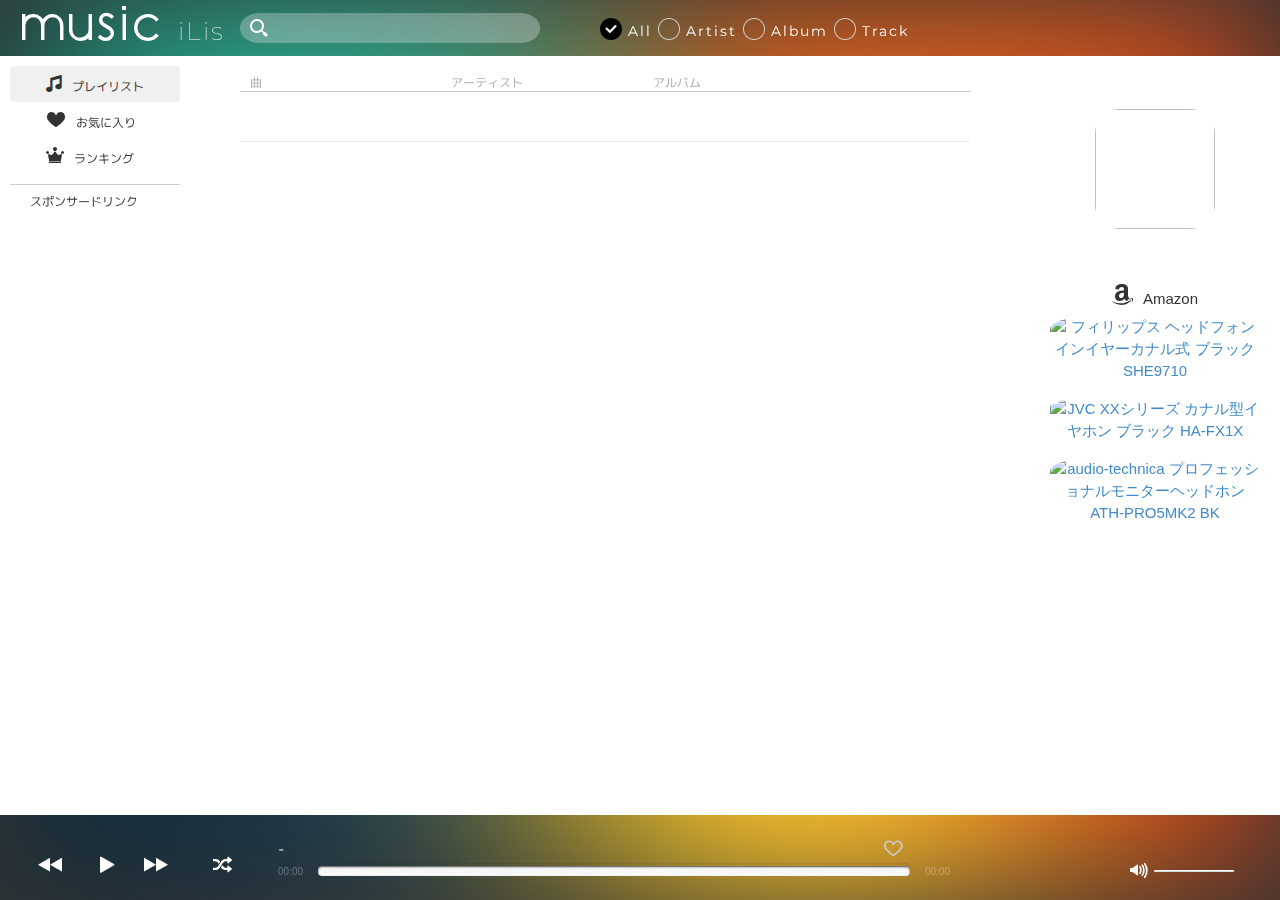
==== iLis.html @ 74b8f122 "first commit" ====
<!DOCTYPE html>
<html>
<head>
	<meta charset="utf-8">
	<meta http-equiv="X-UA-Compatible" content="IE=edge">
	<meta name="viewport" content="width=device-width, initial-scale=1.0">
	<meta name="description" content="iLisはiTunesの音楽を手軽に視聴できるサイトです!!">
	<meta name="keywords" content="iTunes,音楽,視聴,無料,サンプル">
	<link rel="shortcut icon" href="/iLis.ico">

	<title>iLis</title>

	<!-- Bootstrap core CSS -->
	<link href="css/bootstrap.css" rel="stylesheet">

	<!-- Custom styles -->
	<link href="css/iLis.css" rel="stylesheet" />
	<link href="css/bootstrap-slider.css" rel="stylesheet" />
	<link href="css/skins/square/square.css" rel="stylesheet" />

	<!-- scripts -->
	<script src="http://ajax.googleapis.com/ajax/libs/jquery/2.0.3/jquery.min.js"></script>
	<script>
	(function(i,s,o,g,r,a,m){i['GoogleAnalyticsObject']=r;i[r]=i[r]||function(){
		(i[r].q=i[r].q||[]).push(arguments)},i[r].l=1*new Date();a=s.createElement(o),
		m=s.getElementsByTagName(o)[0];a.async=1;a.src=g;m.parentNode.insertBefore(a,m)
	})(window,document,'script','//www.google-analytics.com/analytics.js','ga');

	ga('create', 'UA-37900621-3', 'auto');
	ga('send', 'pageview');
	</script>
</head>

<body>
	<!-- BlurBackground -->
	<div id="blurBackground"></div>
	<!-- /BlurBackground -->

	<div id="player-main">
		<!-- Top -->
		<div id="top">
			<div class="navbar-header">
				<div class="logo">
					<h1 class="Montserrat">
						<a class="navbar-brand lsf-icon logo" title="music" href="http://re-fort.net/iLis.html">iLis</a>
					</h1>
				</div>
				<div class="search-wrap">
					<div class="search-content">
						<form action="" method="post" onSubmit="return false;">
							<input id="J_searchStatus" type="submit">
							<div class="search-input">
								<input id="J_searchInput" autocomplete="off" type="text" name="search" onkeydown="if(event.keyCode == 13){getInfo(this.value);}">
							</div>
						</form>
					</div>
				</div>
				<div class="search-attribute Montserrat">
						<input type="radio" value="0" name="attribute" checked>
							<label for="all">All</label>
						<input type="radio" class="iradio_flat" value="1" name="attribute">
							<label for="artist">Artist</label>
						<input type="radio" value="2" name="attribute">
							<label for="album">Album</label>
						<input type="radio" value="3" name="attribute">
							<label for="track">Track</label>
				</div>
			</div>
			<div class="navbar-header navbar-right">
				<div class="logo">
					<h1 class="Montserrat">
						<a class="navbar-brand navbar-brand2 lsf" href="http://b.hatena.ne.jp/add?mode=confirm&amp;url=http://re-fort.net/iLis.html&amp;title=iLis" target="_blank">hatenabookmark</a>
						<a class="navbar-brand navbar-brand2 lsf" href="https://twitter.com/share?text=iLis -" target="_blank">twitter</a>
						<a class="navbar-brand navbar-brand2 lsf" href="http://www.facebook.com/sharer.php?u=http://re-fort.net/iLis.html&amp;t=iLis" target="_blank">facebook</a>
						<a class="navbar-brand lsf-icon" title="reply" href="http://re-fort.net">Merkmal</a>
					</h1>
				</div>
			</div>
		</div>
		<!-- /Top -->

		<!-- Middle -->
		<div id="middle" class="playing">
			<div id="J_mainWrap" class=" main-wrap">
				<!-- Main-sidebar -->
				<div class="main-sidebar">
					<div class="menu-outer">
						<ul id="J_sidebarMenu">
							<li id="J_menuPlaying" class="current">
								<a>
									<span class="lsf-icon" title="music"></span>
									プレイリスト
								</a>
							</li>
							<li id="J_menuMyfav">
								<a>
									<span class="lsf-icon" title="heart"></span>
									お気に入り
								</a>
							</li>
							<li id="J_menuRanking">
								<a>
									<span class="lsf-icon" title="crown"></span>
									ランキング
								</a>
							</li>

						</ul>
					</div>
					<div class="adsense">
						<span style="padding-top:10px;">スポンサードリンク</span>
						<script async src="//pagead2.googlesyndication.com/pagead/js/adsbygoogle.js"></script>
						<!-- iLis --> <ins class="adsbygoogle"
     style="display:inline-block;width:120px;height:230px"
     data-ad-client="ca-pub-6267609390272538"
     data-ad-slot="7675119903"></ins>
						<script>(adsbygoogle = window.adsbygoogle || []).push({});</script>
						<script async src="//pagead2.googlesyndication.com/pagead/js/adsbygoogle.js"></script>
						<!-- iLis+ --> <ins class="adsbygoogle"
     style="display:inline-block;width:120px;height:230px"
     data-ad-client="ca-pub-6267609390272538"
     data-ad-slot="1628586300"></ins>
						<script>(adsbygoogle = window.adsbygoogle || []).push({});</script>
					</div>
				</div>
				<!-- /Main-sidebar -->
				<div id="J_tab" class="main-body">

					<!-- Main-page -->
					<div id="J_pagePlayList" class="main-page" style="display:block">
						<div class="ui-playlist-header ui-row-item">
							<div class="ui-row-item-body">
								<div class="ui-row-item-column c1">
									曲
									<span id="J_trackCount"></span>
								</div>
								<div class="ui-row-item-column c2">アーティスト</div>
								<div class="ui-row-item-column c3">アルバム</div>
							</div>
						</div>
						<!-- Ui-playlist-body -->

						<div class="ui-playlist-body">
							<div id="J_tracksScrollView" class="ks-scroll-view">
								<div class="ks-scroll-view-content">
									<!-- Ui-tracks-wrap-->
									<div class="ui-tracks-wrap" id="J_playTracksList">
										<div class="ui-row-item">
											<div class="ui-track-main">
												<div class="ui-row-item-body">
													<div class="ui-row-item-column c1"></div>
													<div class="ui-row-item-column c2"></div>
													<div class="ui-row-item-column c3"></div>
												</div>
											</div>
										</div>
									</div>
								</div>
								<!-- /Ui-tracks-wrap-->
							</div>
						</div>
					</div>
					<!-- Ui-playlist-body -->
				</div>
				<!-- /Main-page -->
			</div>
			<div id="J_lrcWrap" class="main-outher">
				<div class="ui-album-cover">
					<div id="J_playerCover" class="ui-album-img">
						<a href="" target="_blank">
							<img href="" class="img-circle img-120" />
						</a>
					</div>
				</div>
				<div class="ui-player-lrc" id="J_lyricScrollWrap">
					<div class="ui-player-lrc-wrap" id="J_playerLrc">
						<ul>
							<li class="ui-lrc-line lsf-icon" title="amazon">Amazon</li>
							<li class="ui-lrc-line">
								<a href="http://www.amazon.co.jp/exec/obidos/ASIN/B00EVINCIE/rinomikuron-22/ref=nosim/" name="amazletlink" target="_blank">
									<img src="http://ecx.images-amazon.com/images/I/417mc3BvKXL._SL160_.jpg" class="img-circle img-100" alt="フィリップス ヘッドフォン インイヤーカナル式 ブラック SHE9710" style="border: none;" />
								</a>
							</li>
							<li class="ui-lrc-line">
								<a href="http://www.amazon.co.jp/exec/obidos/ASIN/B004S7Q8CA/rinomikuron-22/ref=nosim/" name="amazletlink" target="_blank">
									<img src="http://ecx.images-amazon.com/images/I/31Qgav5LcFL._SL160_.jpg" class="img-circle img-100" alt="JVC XXシリーズ カナル型イヤホン ブラック HA-FX1X" style="border: none;" />
								</a>
							</li>
							<li class="ui-lrc-line">
								<a href="http://www.amazon.co.jp/exec/obidos/ASIN/B0046JS1HK/rinomikuron-22/ref=nosim/" name="amazletlink" target="_blank">
									<img src="http://ecx.images-amazon.com/images/I/41uTWZNEydL._SL160_.jpg" class="img-circle img-100" alt="audio-technica プロフェッショナルモニターヘッドホン ATH-PRO5MK2 BK" style="border: none;" />
								</a>
							</li>
						</ul>
					</div>
				</div>
			</div>
		</div>
	</div>
	<!-- /Middle -->

	<!-- Bottom -->
	<div id="bottom">
		<div id="J_playerWrap">
			<div class="player-info">
				<div class="track-info">
					<div id="J_trackInfo" class="player-track-info">
						<a id="J_trackName" href="#" target="_blank"></a>
						-
						<a id="J_artistName" href="#" target="_blank"></a>
					</div>
					<div class="track-controls">
						<span id="J_trackFav" class="notfav lsf" onClick="favSong(curNo, false)">heartempty</span>
					</div>
				</div>
				<div class="player-length">
					<div class="player-position" id="J_positionTime">00:00</div>
					<div class="player-progress">
						<div class="progress" id="J_playerProgress">
							<input id="progressSlider" type="text" data-slider-min="0" data-slider-max="30" data-slider-step="1" data-slider-value="0" data-slider-tooltip="hide" />
						</div>
					</div>
					<div class="player-duration" id="J_durationTime">00:00</div>
				</div>
			</div>
			<div class="player-controls">
				<span id="J_prevBtn" class="prev-btn lsf" onClick="prevSong();">backback</span>
				<span id="J_playBtn" class="play-btn lsf">play</span>
				<span id="J_nextBtn" class="next-btn lsf" onClick="nextSong();">nextnext</span>
				<div class="player-mode">
					<span id="J_playerMode" class="mode-order lsf">shuffle</span>
				</div>
			</div>
			<div class="player-volume">
				<div id="volume">
					<div id="J_volumeSpeaker" class="volume-on lsf">volumeup</div>
					<div class="volume-wrap">
						<input id="volumeSlider" type="text" data-slider-min="0" data-slider-max="100" data-slider-step="1" data-slider-value="100" data-slider-tooltip="hide" />
					</div>
				</div>
			</div>
		</div>
	</div>
	<!-- /Bottom -->

	<!-- Bootstrap core JavaScript
    ================================================== -->
	<!-- Placed at the end of the document so the pages load faster -->
	<script src="js/vague.js"></script>
	<script src="js/icheck.js"></script>
	<script src="js/bootstrap-slider.js"></script>
	<script src="js/iLis.js"></script>
	<script src="js/iTunes.js"></script>
</body>
</html>
---- css/iLis.css ----
/* Font */
@import url(http://fonts.googleapis.com/css?family=Montserrat:400,700);
@font-face {
    font-family: 'LigatureSymbols';
    src: url('/fonts/LigatureSymbols-2.11.eot');
    src: url('/fonts/LigatureSymbols-2.11.eot?#iefix') format('embedded-opentype'),
         url('/fonts/LigatureSymbols-2.11.woff') format('woff'),
         url('/fonts/LigatureSymbols-2.11.ttf') format('truetype'),
         url('/fonts/LigatureSymbols-2.11.svg#LigatureSymbols') format('svg');
    src: url('/fonts/LigatureSymbols-2.11.ttf') format('truetype');
    font-weight: normal;
    font-style: normal;
}
@font-face {  
    font-family: 'Mplus';  
    src: url('/fonts/mplus-1p-regular.eot');
    src: url('/fonts/mplus-1p-regular.eot?#iefix') format('embedded-opentype'),
         url('/fonts/mplus-1p-regular.woff') format('woff'),
         url('/fonts/mplus-1p-regular.ttf') format('truetype');
    src: url('/fonts/mplus-1p-regular.ttf') format('truetype');
    font-weight: normal;
    font-style: normal; 
} 
.Montserrat {
    font-family: 'Montserrat', sans-serif;
}
.lsf, .lsf-icon:before, .lsf-icona:after {
  font-family: 'LigatureSymbols';
  font-size: 25px;
  -webkit-text-rendering: optimizeLegibility;
  -moz-text-rendering: optimizeLegibility;
  -ms-text-rendering: optimizeLegibility;
  -o-text-rendering: optimizeLegibility;
  text-rendering: optimizeLegibility;
  -webkit-font-smoothing: antialiased;
  -moz-font-smoothing: antialiased;
  -ms-font-smoothing: antialiased;
  -o-font-smoothing: antialiased;
  font-smoothing: antialiased;
}
.lsf-icon:before, .lsf-icona:after {
  content:attr(title);
  margin-right:0.3em;
  font-size:200%;
}
h1 {
  font-family: 'Montserrat', sans-serif;
	font-size: 40px;
}

/* Nav */
.navbar {
  margin-bottom: 0px;
}
.navbar-inverse {
  padding-bottom: 30px;
  padding-top: 30px;
}
.navbar-inverse {
  background-color: #83AF9B;
  border-color: #C8C8A9;
  border-bottom-width: 10px;
}
.navbar-inverse .navbar-nav > li > a {
  color: white;
}
.navbar-inverse .navbar-nav > li > a:hover {
  color: #555;
}
.navbar-brand {
  font-weight: 100;
  font-size: 25px;
  letter-spacing: 2px;
  padding-left: 20px;
  color: white;
}
.navbar-brand:hover {
  color: white;
}
.navbar-brand2:hover {
  color: #555;
}
.navbar-inverse .navbar-brand {
  color: white;
}
.navbar-inverse .navbar-toggle {
  border-color: transparent;
}
#header {
	height: 100%;
	width: 100%;
	position: relative;
}
#blurBackground {
  background-image: url('/img/iLis/bg.jpg');
	-moz-background-size:100% 100%;
	background-size:100% 100%;
}
.img-circle {
  -webkit-border-radius: 20%;
  -moz-border-radius: 20%;
  border-radius: 20%;
  border :none;
}
.img-100 {
  width: 100px;
  height: 100px;
  margin-bottom: 10px;
}
.img-120 {
  width: 120px;
  height: 120px;
}
.adsense {
  padding: 10px 20px 0px 20px;
  overflow: hidden;
}
.adsense ins {
  padding-top: 5px;
}
.playmedia:hover {
  color: #555;
}
.song:hover {
  text-decoration: underline;
}
.nowplaying {
  height: 24px;
  width: 24px;
  font-size: 0;
  background-image: url('/img/iLis/nowplaying.gif');
  display: inline-block;
  cursor:pointer;
}
.notplaying {
  color: #CCC;
  margin-right: 6.5px;
  cursor:pointer;
  vertical-align: top;
}
.notfav {
  color: #CCC;
  margin-right: 7px;
}
.fav {
  color: #FE7E95;
  margin-right: 7px;
}
.notfav:hover {
  color: #FE7E95;
  cursor:pointer;
}
html,body,div,span,object,iframe,h1,h2,h3,h4,h5,h6,p,blockquote,pre,abbr,address,cite,code,del,dfn,em,img,ins,kbd,q,samp,small,strong,sub,sup,var,b,i,dl,dt,dd,ol,ul,li,fieldset,form,label,legend,table,caption,tbody,tfoot,thead,tr,th,td,article,aside,canvas,details,figcaption,figure,footer,header,hgroup,menu,nav,section,summary,time,mark,audio,video
{
  margin:0;
  padding:0;
  border:0;
  outline:0;
  background:transparent;
}
article,aside,details,figcaption,figure,footer,header,hgroup,menu,nav,section
{
  display:block;
}
nav ul
{
  list-style:none;
}
blockquote,q
{
  quotes:none;
}
blockquote:before,blockquote:after,q:before,q:after
{
  content:'';content:none;
}
a
{
  margin:0;
  padding:0;
  font-size:100%;
  vertical-align:baseline;
  background:transparent;
}
ins
{
  color:#000;
  text-decoration:none;
}
mark
{
  background-color:#FF9;
  color:#000;
  font-style:italic;
  font-weight:700;
}
del
{
  text-decoration:line-through;
}
abbr[title],dfn[title]
{
  border-bottom:1px dotted;
  cursor:help;
}
table
{
  border-collapse:collapse;
  border-spacing:0;
}
hr
{
  display:block;
  height:1px;
  border:0;border-top:1px solid #ccc;
  margin:1em 0;
  padding:0;
}
input,select
{
  vertical-align:middle;
}
li
{
  list-style:none;
}
html
{
  height:100%;
  width:100%;
}
body
{
  height:100%;
  width:100%;
  font-family:"Helvetica Neue","Hiragino Sans GB","Microsoft Yahei",Helvetica,Arial,sans-serif;
  font-size:12px;
  line-height:1.2;
  background-color:#363636;
  font-smoothing:antialiased;
  -webkit-font-smoothing:antialiased;
  -moz-font-smoothing:antialiased;
  -ms-font-smoothing:antialiased;
  -webkit-text-size-adjust:none;
  -ms-text-size-adjust:none;
  text-size-adjust:none;
  -webkit-backface-visibility:hidden;
}
#player-main
{
  height:100%;
  width:100%;
  min-width:930px;
  min-height:500px;
  position:relative;
  -webkit-transition-property:all;
  -moz-transition-property:all;
  -o-transition-property:all;
  -ms-transition-property:all;
  transition-property:all;
  -webkit-transition-duration:.2s;
  -moz-transition-duration:.2s;
  -o-transition-duration:.2s;
  -ms-transition-duration:.2s;
  transition-duration:.2s;
}
#top
{
  height:56px;
  width:100%;
  position:absolute;
  top:0;
  background-color: rgba(0,0,0,0.1);
}
#bottom
{
  height:80px;
  width:100%;
  position:fixed;
  bottom:0;
}
#middle
{
  width:100%;
  position:absolute;
  top:56px;
  bottom:85px;
  background-color:#FFF;
}
#blurBackground
{
  width:100%;
  height:100%;
  position:fixed;
  overflow:hidden;
  top:0;
  bottom:0;
  left:0;
  right:0;
  z-index:0;
}
#blurBackground .ui-canvas
{
  position:absolute;
  z-index:0;
}
#blurBackground .ui-canvas img
{
  display:block;
  position:absolute;
  margin-top:-120px;
  margin-left:-120px;
  filter:progid:DXImageTransform.Microsoft.Blur(PixelRadius=70, MakeShadow=false);
}
#blurBackground .ui-canvas-current
{
  z-index:1;
  opacity:0;
  -webkit-animation:fadeIn 1s .2s ease both;
  -moz-animation:fadeIn 1s .2s ease both;
  -ms-animation:fadeIn 1s .2s ease both;
  -o-animation:fadeIn 1s .2s ease both;
  animation:fadeIn 1s .2s ease both;
}
#blurBackground .ui-blurdiv-current{
  z-index:1;
  opacity:1;
}
@-webkit-keyframes fadeIn
{
  0%
  {
    opacity:0;
  }
  100%
  {
    opacity:1;
  }
}
@-moz-keyframes fadeIn
{
  0%
  {
    opacity:0;
  }
  100%
  {
    opacity:1;
  }
}
.ks-scroll-view
{
  overflow:auto;
  position:relative;
  cursor:default;
  outline:0;
  -webkit-tap-highlight-color:rgba(0,0,0,0);
  -webkit-user-drag:none;
  -ms-touch-action:none;
  -ms-user-select:none;
}
#J_playerWrap
{
  height:100%;
  position:relative;
  padding-left:278px;
  padding-right:330px;
}
.player-controls
{
  color:white;
  width:278px;
  height:100%;
  position:absolute;
  top:0;
  left:0;
}
.player-controls .prev-btn,.player-controls .play-btn,.player-controls .pause-btn,.player-controls .next-btn
{
  display:block;
  width:30px;
  height:30px;
  position:absolute;
  cursor:pointer;
}
.player-controls .prev-btn
{
  top:30px;
  left:38px;
}
.player-controls .pause-btn,.player-controls .play-btn
{
  top:30px;
  left:100px;
}
.player-controls .next-btn
{
  top:30px;
  left:144px;
}
.player-controls .player-mode
{
  position:absolute;
  top:30px;
  left:202px;
  width:30px;
  text-align:right;
  cursor:pointer;
}
.player-volume
{
  color: white;
  width:270px;
  height:100%;
  position:absolute;
  right:0;
  top:10px;
}
.player-volume #volume
{
  position:absolute;
  top:31px;
  right:40px;
  width:110px;
  height:18px;
}
.player-volume #J_volumeSpeaker
{
  position:absolute;
  cursor:pointer;
  left:0;
  top: -5px;
}
.player-volume .volume-wrap
{
  position:absolute;
  left:24px;
  width:80px;
  height:18px;
}
.player-volume .volume-wrap .volume-control
{
  width:100%;
  height:100%;
  position:absolute;
  left:0;
  top:0;
  cursor:pointer;
}
.player-info
{
  height:100%;
  position:relative;
  user-select:text;
  -moz-user-select:text;
  -webkit-user-select:text;
  -ms-user-select:text;
}
.player-info .track-info
{
  font-family: 'Mplus';
  position:absolute;
  top:20px;
  height:18px;
  line-height:18px;
  width:100%;
  color:#fff;
}
.player-info .track-info .player-track-info
{
  text-overflow:ellipsis;
  white-space:nowrap;
  overflow:hidden;
  padding-right:100px;
  font-size:14px;
}
.player-info .track-info .player-track-info a:link,.player-info .track-info .player-track-info a:visited
{
  color:#fff;
  text-decoration:none;
}
.player-info .track-info .player-track-info a:hover,.player-info .track-info .player-track-info a:active
{
  text-decoration:underline;
}
.player-info .track-info .track-controls
{
  position:absolute;
  top:0;
  right:0;
  width:100px;
  height:18px;
}
.player-info .track-info .track-controls #J_trackFav
{
  position:absolute;
  right:40px;
  top:0;
  cursor:pointer;
}
.player-info .player-length
{
  position:absolute;
  top:43px;
  font-size:10px;
  width:100%;
  height:20px;
}
.player-info .player-length .player-position
{
  position:absolute;
  line-height:18px;
  left:0;
  color:#fff;
  width:40px;
  filter:alpha(opacity=30);
  opacity:.3;
}
.player-info .player-length .player-duration
{
  position:absolute;
  line-height:18px;
  right:0;
  color:#fff;
  width:40px;
  text-align:right;
  filter:alpha(opacity=30);
  opacity:.3;
}
.player-info .player-progress
{
  position:absolute;
  height:18px;
  left:40px;
  right:40px;
}
.player-info .player-progress .progress
{
  position:absolute;
  top:0;
  width:100%;
  height:100%;
  background:transparent;
}
.player-info .player-progress .loading
{
  position:absolute;top:0;
  left:0;
  height:100%;
}
.player-info .player-progress .playing
{
  position:absolute;
  top:0;
  left:0;
  height:100%;
}
.player-info .player-progress .panel
{
  position:absolute;
  top:0;
  left:0;width:100%;
  height:100%;
  cursor:pointer;
}
.player-info .player-progress .player-dot
{
  position:absolute;
  top:0;
  cursor:pointer;
  margin-left:-4px;
}
.prev-btn, .play-btn, .pause-btn, .next-btn, .mode-order, .mode-random
{
  font-size: 25px;
}
.prev-btn:hover, .play-btn:hover, .pause-btn:hover, .next-btn:hover, .mode-order:hover, .mode-random:hover
{
  color: #555;
}
.player-dot
{
  background-position:-32px -338px;
  width:18px;
  height:18px;
}
.ui-album-cover
{height:185px;width:250px;padding-top:20px;
}
.ui-album-img
{width:250px;height:185px;display:table-cell;vertical-align:middle;text-align:center;
}
.ui-player-lrc
{
  position: absolute;
  top: 225px;
  bottom: 0;
  width: 250px;
  overflow: hidden;
}
.ui-player-lrc ul
{
  padding:0 10px;
}
.ui-player-lrc ul li
{
  font-size: 15px;
  color:#333;
  line-height:22px;
  text-align:center;
  padding:3px 10px;
}
.ui-player-lrc ul .ui-lrc-current
{
  color:#f60;
  -webkit-transition-property:color;
  -moz-transition-property:color;
  -o-transition-property:color;
  -ms-transition-property:color;
  transition-property:color;
  -webkit-transition-duration:.1s;
  -moz-transition-duration:.1s;
  -o-transition-duration:.1s;
  -ms-transition-duration:.1s;
  transition-duration:.1s;
  -webkit-transition-timing-function:ease-in;
  -moz-transition-timing-function:ease-in;
  -o-transition-timing-function:ease-in;
  -ms-transition-timing-function:ease-in;
  transition-timing-function:ease-in;
}
.search-wrap
{
  position:absolute;
  left:240px;
  width:300px;
  height:30px;
  top:13px;
  background:url("[data-uri]") no-repeat 0 0; background-size: 300px 30px;
}
.search-wrap .search-content
{
  padding-left:30px;
  position:relative;
}
.search-wrap .search-content #J_searchStatus
{
  border:0 none;
  cursor: default;
  background-color:red;
  width:30px;
  height:30px;
  display:block;
  overflow:hidden;
  position:absolute;
  font-size:0;
  left:0;
  top:0;
  text-indent:150%;
  outline:0;
  background:url("[data-uri]") no-repeat 10px 50%;
}
.search-attribute
{
  position:absolute;
  left:600px;
  top:18px;
  color:white;
  font-size:14px;
  letter-spacing:2px;
}
.search-wrap .search-input
{
  top:100px;
}
.search-wrap .search-input input
{
  border:0 none;
  background-color:transparent;
  height:28px;
  width:255px;
  padding:3px;
  outline:0 none;
  color:#fff;
  font-family:"Hiragino Sans GB","Microsoft Yahei",SimHei,SimSun;
}
.main-wrap
{
  font-family: 'Mplus';
  height: 100%;
  padding-left: 240px;
  padding-right: 310px;
  position: relative;
}
.main-sidebar
{
  width: 190px;
  padding: 0 10px;
  height: 100%;
  position: absolute;
  top: 0;
  left: 0;
  overflow: hidden;
}
.main-outher
{
  width:250px;
  padding-right:20px;
  height:100%;
  position:absolute;
  right:0;
  top:0;
  user-select:text;
  -moz-user-select:text;
  -webkit-user-select:text;
  -ms-user-select:text;
}
.main-body
{
  height:100%;
}
.main-page
{
  height:100%;
  position:relative;
}
.menu-outer
{
  padding-top:10px;
  padding-bottom:10px;
  border-bottom:1px solid #ccc;
}
.menu-outer ul li
{
  -moz-user-select:none;
  -webkit-user-select:none;
  -ms-user-select:none;
  user-select:none;
  height:36px;
}
.menu-outer ul li a
{
  display:block;
  height:36px;
  line-height:36px;
  padding-left:36px;
  cursor:pointer;
  border-radius:4px;
  position:relative;
  color:#333;
  text-decoration:none;
  -webkit-transition:.3s ease;
  -moz-transition:.3s ease;
  -webkit-transition-property:background-color;
  -moz-transition-property:background-color;
}
.menu-outer ul li a:hover
{
  background-color:#f5f5f5;
  text-decoration:none;
}
.menu-outer ul li i
{
  position:absolute;
  top:9px;
  left:9px;
  width:18px;
  height:18px;
}
.menu-outer ul .current a,.menu-outer ul .current a:hover
{
  background-color:#f0f0f0
}
.collect-outer
{
  padding-top:10px;
}
.collect-outer .collect-title
{
  height:30px;
  line-height:30px;
  position:relative;
}
.collect-outer .collect-title h3
{
  color:#aaa;
}
.collect-outer .collect-title span
{
  position:absolute;
  right:0;
  top:6px;
}
.collect-outer .collect-title a
{
  display:block;
  width:18px;
  height:18px;
  cursor:pointer;
}
.collect-list
{
  position:absolute;
  bottom:10px;
  top:169px;
  width:190px;
  overflow:hidden;
}
.ui-row-item
{
  width:100%;position:relative;
}
.ui-row-item-body
{
  padding-left:10px;
  padding-right:110px;
  overflow:hidden;
  -moz-user-select:none;
  -webkit-user-select:none;
  -ms-user-select:none;
  user-select:none;
}
.ui-row-item .c1,.ui-row-item .c2,.ui-row-item .c3
{
  float:left;
  width:33%;
  padding-right:.2%;
  text-overflow:ellipsis;
  white-space:nowrap;
  overflow:hidden;
}
.ui-row-item .c1 img,.ui-row-item .c2 img,.ui-row-item .c3 img
{
  vertical-align:middle;
}
.ui-row-item .time
{
  color:#aaa;
}
.ui-track-item
{
  background-color:#fff;
  user-select:none;
  -moz-user-select:none;
  -webkit-user-select:none;
  -ms-user-select:none;
  -webkit-transition:.3s ease;
  -moz-transition:.3s ease;
  -webkit-transition-property:background-color;
  -moz-transition-property:background-color;
}
.ui-track-main
{
  border-bottom:1px solid #ebebeb;
  height:40px;
  line-height:41px;
  color:#333;
}
.ui-track-main a:link,.ui-track-main a:visited
{
  text-decoration:none;color:#333;
}
.ui-track-main a:hover
{
  text-decoration:underline;
}
.ui-track-disabled
{
  color:#aaa;
}
.ui-track-disabled .c1,.ui-track-disabled .c2,.ui-track-disabled .c3
{
  color:#aaa!important;
}
.ui-track-disabled .c1 a,.ui-track-disabled .c2 a,.ui-track-disabled .c3 a
{
  color:#aaa!important;
}
.ui-track-control
{
  position:absolute;
  top:0;
  right:0;
  width:110px;
  height:40px;
}
.ui-track-control a
{
  display:block;
  position:absolute;
  top:11px;
  cursor:pointer;
}
.ui-track-item:hover,.ui-track-hover
{
  background-color:#f5f5f5;
}
.ui-track-item:hover .ui-track-sort,.ui-track-hover .ui-track-sort
{
  left:31px;
}
.ui-track-item:hover .ui-track-sort em,.ui-track-hover .ui-track-sort em
{
  cursor:pointer;
  display:block;
  width:18px;
  height:18px;
  margin:11px 9px;
  overflow:hidden;
  font-size:0;background:url("[data-uri]") no-repeat 0 0;
}
.ui-track-item:hover .ui-track-sort em:hover,.ui-track-hover .ui-track-sort em:hover
{
  background-position:0 -18px;
}
.ui-track-item:hover .icon-track-fav,.ui-track-hover .icon-track-fav
{
  background-position:0 -155px;
}
.ui-track-item:hover .icon-track-fav:hover,.ui-track-hover .icon-track-fav:hover
{
  background-position:-28px -155px;
}
.ui-track-item:hover .icon-track-more,.ui-track-hover .icon-track-more
{
  display:block;
}
.ui-track-item:hover .icon-track-delete,.ui-track-hover .icon-track-delete
{
  display:block;
}
.ui-track-disabled .ui-track-sort
{
  left:31px!important;
}
.ui-track-select .icon-track-fav
{
  background-position:0 -155px;
}
.ui-track-select .icon-track-fav:hover
{
  background-position:-28px -155px;
}
.ui-track-select .icon-track-more
{
  display:block;
}
.ui-track-select .icon-track-delete
{
  display:block;
}
.ui-track-current
{
  background-color:#f0f0f0;
}
.ui-track-current .icon-track-fav
{
  background-position:0 -155px;
}
.ui-track-current .icon-track-fav:hover
{
  background-position:-28px -155px;
}
.ui-track-current .ui-track-main
{
  border-bottom:0;
  height:41px;
  overflow:hidden;
}
.ui-track-current:hover
{
  background-color:#f0f0f0!important;
}
.ui-playlist-header
{
  height:36px;
  line-height:36px;
  padding-top:9px;
  border-bottom:1px solid #ccc;
  color:#aaa;
  position:absolute;
  top:0;
}
.ui-playlist-body
{
  width:100%;
  position:absolute;
  top:46px;
  bottom:60px;
}
#J_tracksScrollView
{
  height:100%;
}
---- css/skins/square/square.css ----
/* iCheck plugin Square skin, black
----------------------------------- */
.icheckbox_square,
.iradio_square {
    display: inline-block;
    *display: inline;
    vertical-align: middle;
    margin: 0;
    padding: 0;
    width: 22px;
    height: 22px;
    background: url(square.png) no-repeat;
    border: none;
    cursor: pointer;
}

.icheckbox_square {
    background-position: 0 0;
}
    .icheckbox_square.hover {
        background-position: -24px 0;
    }
    .icheckbox_square.checked {
        background-position: -48px 0;
    }
    .icheckbox_square.disabled {
        background-position: -72px 0;
        cursor: default;
    }
    .icheckbox_square.checked.disabled {
        background-position: -96px 0;
    }

.iradio_square {
    background-position: -120px 0;
}
    .iradio_square.hover {
        background-position: -144px 0;
    }
    .iradio_square.checked {
        background-position: -168px 0;
    }
    .iradio_square.disabled {
        background-position: -192px 0;
        cursor: default;
    }
    .iradio_square.checked.disabled {
        background-position: -216px 0;
    }

/* HiDPI support */
@media (-o-min-device-pixel-ratio: 5/4), (-webkit-min-device-pixel-ratio: 1.25), (min-resolution: 120dpi) {
    .icheckbox_square,
    .iradio_square {
        background-image: url(square@2x.png);
        -webkit-background-size: 240px 24px;
        background-size: 240px 24px;
    }
}
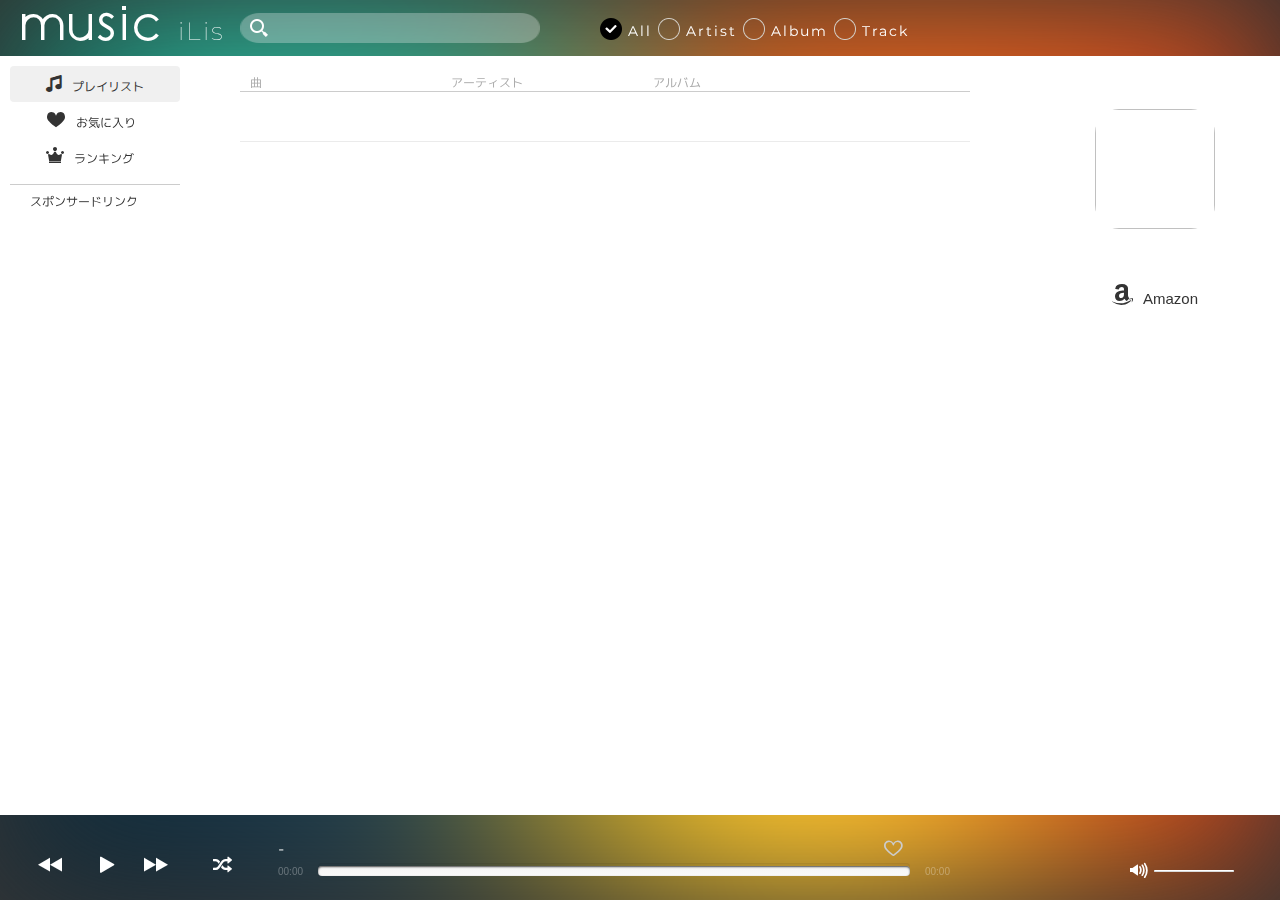
==== commit b8795597: "html変更" ====
--- a/iLis.html
+++ b/iLis.html
@@ -177,19 +177,10 @@
 						<ul>
 							<li class="ui-lrc-line lsf-icon" title="amazon">Amazon</li>
 							<li class="ui-lrc-line">
-								<a href="http://www.amazon.co.jp/exec/obidos/ASIN/B00EVINCIE/rinomikuron-22/ref=nosim/" name="amazletlink" target="_blank">
-									<img src="http://ecx.images-amazon.com/images/I/417mc3BvKXL._SL160_.jpg" class="img-circle img-100" alt="フィリップス ヘッドフォン インイヤーカナル式 ブラック SHE9710" style="border: none;" />
-								</a>
+								<iframe src="http://rcm-fe.amazon-adsystem.com/e/cm?t=rinomikuron-22&o=9&p=9&l=bn1&mode=music-jp&browse=202765011&fc1=000000&lt1=_blank&lc1=3366FF&bg1=FFFFFF&f=ifr" marginwidth="0" marginheight="0" width="180" height="150" border="0" frameborder="0" style="border:none;" scrolling="no"></iframe>
 							</li>
 							<li class="ui-lrc-line">
-								<a href="http://www.amazon.co.jp/exec/obidos/ASIN/B004S7Q8CA/rinomikuron-22/ref=nosim/" name="amazletlink" target="_blank">
-									<img src="http://ecx.images-amazon.com/images/I/31Qgav5LcFL._SL160_.jpg" class="img-circle img-100" alt="JVC XXシリーズ カナル型イヤホン ブラック HA-FX1X" style="border: none;" />
-								</a>
-							</li>
-							<li class="ui-lrc-line">
-								<a href="http://www.amazon.co.jp/exec/obidos/ASIN/B0046JS1HK/rinomikuron-22/ref=nosim/" name="amazletlink" target="_blank">
-									<img src="http://ecx.images-amazon.com/images/I/41uTWZNEydL._SL160_.jpg" class="img-circle img-100" alt="audio-technica プロフェッショナルモニターヘッドホン ATH-PRO5MK2 BK" style="border: none;" />
-								</a>
+								<iframe src="http://rcm-fe.amazon-adsystem.com/e/cm?t=rinomikuron-22&o=9&p=9&l=bn1&mode=music-jp&browse=202765011&fc1=000000&lt1=_blank&lc1=3366FF&bg1=FFFFFF&f=ifr" marginwidth="0" marginheight="0" width="180" height="150" border="0" frameborder="0" style="border:none;" scrolling="no"></iframe>
 							</li>
 						</ul>
 					</div>
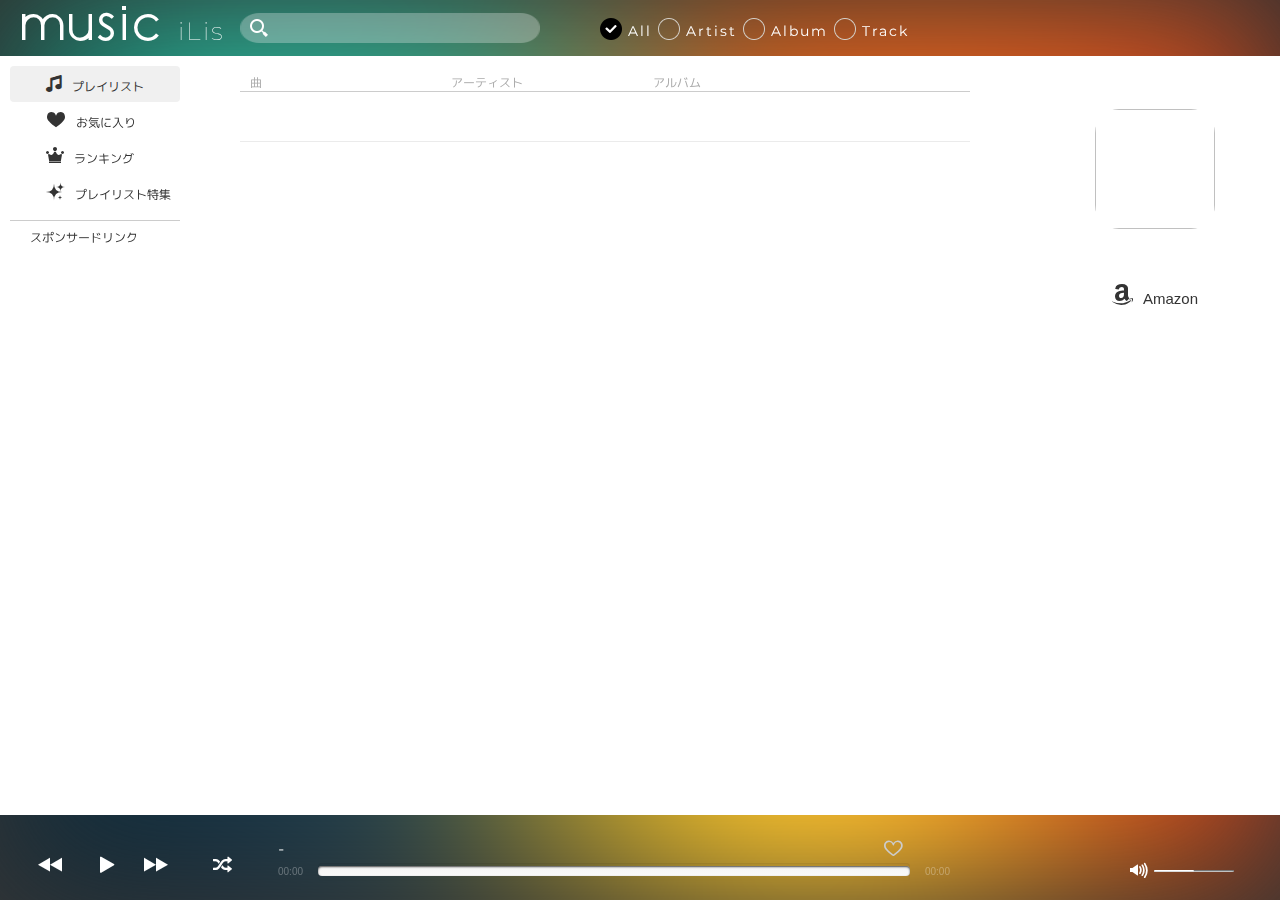
==== commit 9684f5d1: "youtube検索＆みんなのプレイリスト表示" ====
--- a/iLis.html
+++ b/iLis.html
@@ -104,7 +104,12 @@
 									ランキング
 								</a>
 							</li>
-
+							<li id="J_menuOthersPlaying">
+								<a>
+									<span class="lsf-icon" title="twinkle"></span>
+									プレイリスト特集
+								</a>
+							</li>
 						</ul>
 					</div>
 					<div class="adsense">
@@ -115,12 +120,12 @@
      data-ad-client="ca-pub-6267609390272538"
      data-ad-slot="7675119903"></ins>
 						<script>(adsbygoogle = window.adsbygoogle || []).push({});</script>
-						<script async src="//pagead2.googlesyndication.com/pagead/js/adsbygoogle.js"></script>
-						<!-- iLis+ --> <ins class="adsbygoogle"
+						<!--<script async src="//pagead2.googlesyndication.com/pagead/js/adsbygoogle.js"></script>
+						<!-- iLis+ --> <!--<ins class="adsbygoogle"
      style="display:inline-block;width:120px;height:230px"
      data-ad-client="ca-pub-6267609390272538"
      data-ad-slot="1628586300"></ins>
-						<script>(adsbygoogle = window.adsbygoogle || []).push({});</script>
+						<script>(adsbygoogle = window.adsbygoogle || []).push({});</script>-->
 					</div>
 				</div>
 				<!-- /Main-sidebar -->
@@ -131,8 +136,7 @@
 						<div class="ui-playlist-header ui-row-item">
 							<div class="ui-row-item-body">
 								<div class="ui-row-item-column c1">
-									曲
-									<span id="J_trackCount"></span>
+									<div id="J_trackCount">曲</div>
 								</div>
 								<div class="ui-row-item-column c2">アーティスト</div>
 								<div class="ui-row-item-column c3">アルバム</div>
@@ -226,7 +230,7 @@
 				<div id="volume">
 					<div id="J_volumeSpeaker" class="volume-on lsf">volumeup</div>
 					<div class="volume-wrap">
-						<input id="volumeSlider" type="text" data-slider-min="0" data-slider-max="100" data-slider-step="1" data-slider-value="100" data-slider-tooltip="hide" />
+						<input id="volumeSlider" type="text" data-slider-min="0" data-slider-max="100" data-slider-step="1" data-slider-value="50" data-slider-tooltip="hide" />
 					</div>
 				</div>
 			</div>
--- a/css/iLis.css
+++ b/css/iLis.css
@@ -148,6 +148,15 @@
 }
 .notfav:hover {
   color: #FE7E95;
+  cursor:pointer;
+}
+.youtube {
+  color: #CCC;
+  margin-right: 7px;
+  margin-left: 7px;
+}
+.youtube:hover {
+  color: #F94A4A;
   cursor:pointer;
 }
 html,body,div,span,object,iframe,h1,h2,h3,h4,h5,h6,p,blockquote,pre,abbr,address,cite,code,del,dfn,em,img,ins,kbd,q,samp,small,strong,sub,sup,var,b,i,dl,dt,dd,ol,ul,li,fieldset,form,label,legend,table,caption,tbody,tfoot,thead,tr,th,td,article,aside,canvas,details,figcaption,figure,footer,header,hgroup,menu,nav,section,summary,time,mark,audio,video
@@ -891,6 +900,13 @@
   top:11px;
   cursor:pointer;
 }
+.ui-track-control a.social
+{
+  display:inline;
+  position:absolute;
+  top:0px;
+  cursor:pointer;
+}
 .ui-track-item:hover,.ui-track-hover
 {
   background-color:#f5f5f5;
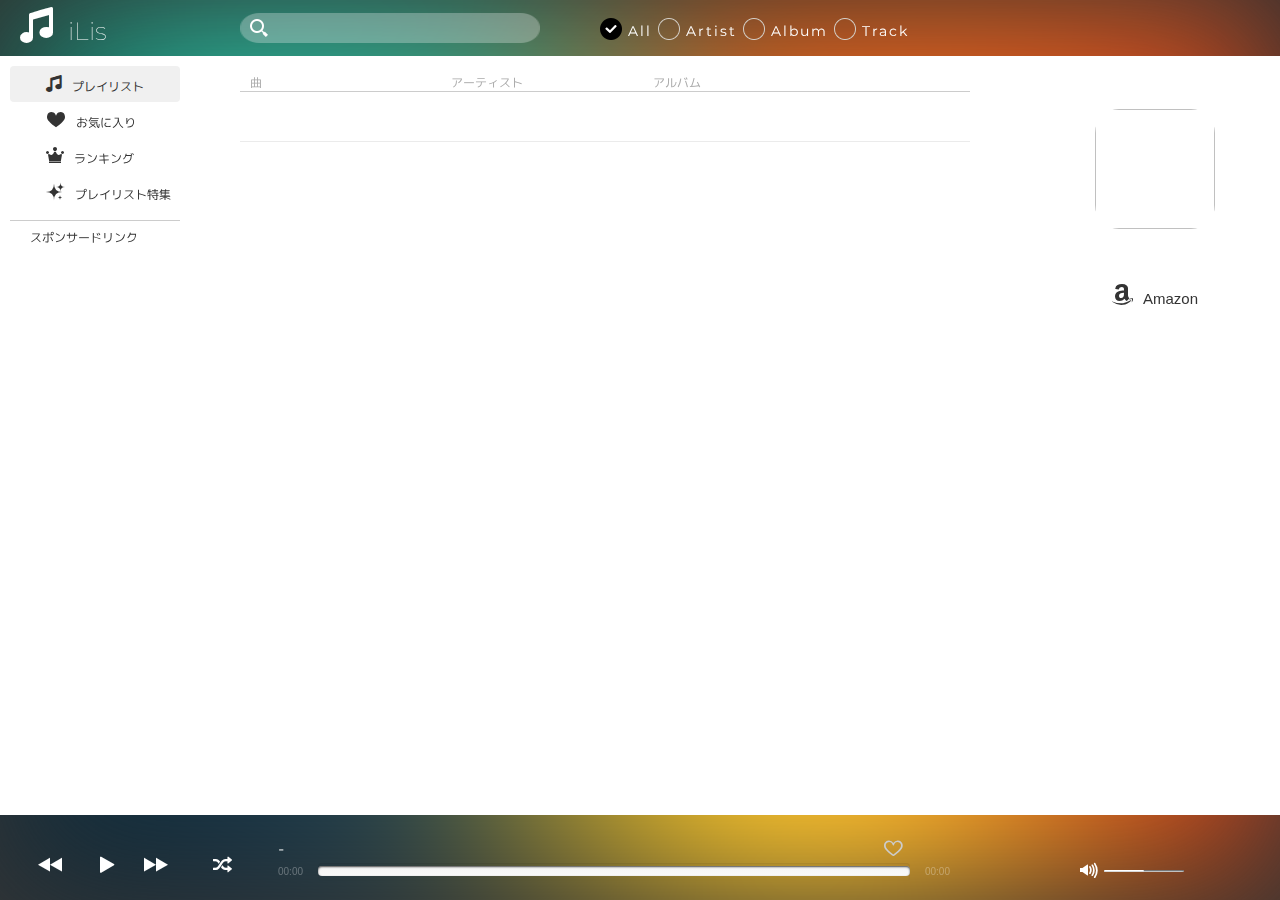
==== commit 84b7fe76: "Helpを追加" ====
--- a/iLis.html
+++ b/iLis.html
@@ -4,8 +4,13 @@
 	<meta charset="utf-8">
 	<meta http-equiv="X-UA-Compatible" content="IE=edge">
 	<meta name="viewport" content="width=device-width, initial-scale=1.0">
-	<meta name="description" content="iLisはiTunesの音楽を手軽に視聴できるサイトです!!">
-	<meta name="keywords" content="iTunes,音楽,視聴,無料,サンプル">
+	<meta name="description" content="iLisはiTunes Store‎の音楽を手軽に視聴できるサイトです!!">
+	<meta name="keywords" content="iTunes,iTunes Store,音楽,視聴,無料,サンプル">
+	<meta property="og:title" content="iLis">
+	<meta property="og:type" content="product">
+	<meta property="og:description" content="iLisはiTunes Store‎の音楽を手軽に視聴できるサイトです!!※対象ブラウザ(for PC)：Chrome,Safari">
+	<meta property="og:url" content="http://re-fort.net/iLis.html">
+	<meta property="og:image" content="http://re-fort.net/img/portfolio/iLis.png">
 	<link rel="shortcut icon" href="/iLis.ico">
 
 	<title>iLis</title>
@@ -17,6 +22,7 @@
 	<link href="css/iLis.css" rel="stylesheet" />
 	<link href="css/bootstrap-slider.css" rel="stylesheet" />
 	<link href="css/skins/square/square.css" rel="stylesheet" />
+	<link href="css/introjs.css" rel="stylesheet" />
 
 	<!-- scripts -->
 	<script src="http://ajax.googleapis.com/ajax/libs/jquery/2.0.3/jquery.min.js"></script>
@@ -39,36 +45,41 @@
 	<div id="player-main">
 		<!-- Top -->
 		<div id="top">
-			<div class="navbar-header">
-				<div class="logo">
-					<h1 class="Montserrat">
-						<a class="navbar-brand lsf-icon logo" title="music" href="http://re-fort.net/iLis.html">iLis</a>
-					</h1>
-				</div>
-				<div class="search-wrap">
-					<div class="search-content">
-						<form action="" method="post" onSubmit="return false;">
-							<input id="J_searchStatus" type="submit">
-							<div class="search-input">
-								<input id="J_searchInput" autocomplete="off" type="text" name="search" onkeydown="if(event.keyCode == 13){getInfo(this.value);}">
-							</div>
-						</form>
-					</div>
-				</div>
-				<div class="search-attribute Montserrat">
+			<div data-intro="iLisはiTunes Store‎の音楽を手軽に視聴できるサイトです!!" data-step="1">
+				<div class="navbar-header">
+					<div class="logo">
+						<h1 class="Montserrat">
+							<a class="navbar-brand lsf-icon logo" title="music" href="http://re-fort.net/iLis.html">iLis</a>
+						</h1>
+					</div>
+					<div class="search-wrap">
+						<div class="search-content">
+							<form action="" method="post" onSubmit="return false;">
+								<input id="J_searchStatus" type="submit">
+								<div class="search-input">
+									<div data-intro="検索ワードを入力します。Enterキーで検索ができます。" data-step="2">
+										<input id="J_searchInput" autocomplete="off" type="text" name="search" onkeydown="if(event.keyCode == 13){getInfo(this.value);}"></div>
+								</div>
+							</form>
+						</div>
+					</div>
+					<div class="search-attribute Montserrat" data-intro="検索条件を選択します。" data-step="3">
 						<input type="radio" value="0" name="attribute" checked>
-							<label for="all">All</label>
+						<label for="all">All</label>
 						<input type="radio" class="iradio_flat" value="1" name="attribute">
-							<label for="artist">Artist</label>
+						<label for="artist">Artist</label>
 						<input type="radio" value="2" name="attribute">
-							<label for="album">Album</label>
+						<label for="album">Album</label>
 						<input type="radio" value="3" name="attribute">
-							<label for="track">Track</label>
-				</div>
-			</div>
+						<label for="track">Track</label>
+					</div>
+				</div>
+			</div>
+
 			<div class="navbar-header navbar-right">
 				<div class="logo">
 					<h1 class="Montserrat">
+						<a class="navbar-brand navbar-brand2 lsf search-help" href="javascript:void(0);">help</a>
 						<a class="navbar-brand navbar-brand2 lsf" href="http://b.hatena.ne.jp/add?mode=confirm&amp;url=http://re-fort.net/iLis.html&amp;title=iLis" target="_blank">hatenabookmark</a>
 						<a class="navbar-brand navbar-brand2 lsf" href="https://twitter.com/share?text=iLis -" target="_blank">twitter</a>
 						<a class="navbar-brand navbar-brand2 lsf" href="http://www.facebook.com/sharer.php?u=http://re-fort.net/iLis.html&amp;t=iLis" target="_blank">facebook</a>
@@ -86,25 +97,25 @@
 				<div class="main-sidebar">
 					<div class="menu-outer">
 						<ul id="J_sidebarMenu">
-							<li id="J_menuPlaying" class="current">
+							<li id="J_menuPlaying" class="current" data-intro="検索した曲を視聴できます。" data-step="4" data-position="right">
 								<a>
 									<span class="lsf-icon" title="music"></span>
 									プレイリスト
 								</a>
 							</li>
-							<li id="J_menuMyfav">
+							<li id="J_menuMyfav" data-intro="お気に入りに入れた曲を視聴できます。" data-step="5" data-position="right">
 								<a>
 									<span class="lsf-icon" title="heart"></span>
 									お気に入り
 								</a>
 							</li>
-							<li id="J_menuRanking">
+							<li id="J_menuRanking" data-intro="iTunesStoreのランキング上位100曲を視聴できます。" data-step="6" data-position="right">
 								<a>
 									<span class="lsf-icon" title="crown"></span>
 									ランキング
 								</a>
 							</li>
-							<li id="J_menuOthersPlaying">
+							<li id="J_menuOthersPlaying" data-intro="プレイリストを視聴できます。" data-step="7" data-position="right">
 								<a>
 									<span class="lsf-icon" title="twinkle"></span>
 									プレイリスト特集
@@ -116,135 +127,138 @@
 						<span style="padding-top:10px;">スポンサードリンク</span>
 						<script async src="//pagead2.googlesyndication.com/pagead/js/adsbygoogle.js"></script>
 						<!-- iLis --> <ins class="adsbygoogle"
-     style="display:inline-block;width:120px;height:230px"
-     data-ad-client="ca-pub-6267609390272538"
-     data-ad-slot="7675119903"></ins>
+	     style="display:inline-block;width:120px;height:230px"
+	     data-ad-client="ca-pub-6267609390272538"
+	     data-ad-slot="7675119903"></ins>
 						<script>(adsbygoogle = window.adsbygoogle || []).push({});</script>
 						<!--<script async src="//pagead2.googlesyndication.com/pagead/js/adsbygoogle.js"></script>
-						<!-- iLis+ --> <!--<ins class="adsbygoogle"
-     style="display:inline-block;width:120px;height:230px"
-     data-ad-client="ca-pub-6267609390272538"
-     data-ad-slot="1628586300"></ins>
-						<script>(adsbygoogle = window.adsbygoogle || []).push({});</script>-->
-					</div>
-				</div>
-				<!-- /Main-sidebar -->
-				<div id="J_tab" class="main-body">
-
-					<!-- Main-page -->
-					<div id="J_pagePlayList" class="main-page" style="display:block">
-						<div class="ui-playlist-header ui-row-item">
-							<div class="ui-row-item-body">
-								<div class="ui-row-item-column c1">
-									<div id="J_trackCount">曲</div>
-								</div>
-								<div class="ui-row-item-column c2">アーティスト</div>
-								<div class="ui-row-item-column c3">アルバム</div>
-							</div>
+					<!-- iLis+ -->
+					<!--<ins class="adsbygoogle"
+	     style="display:inline-block;width:120px;height:230px"
+	     data-ad-client="ca-pub-6267609390272538"
+	     data-ad-slot="1628586300"></ins>
+				<script>(adsbygoogle = window.adsbygoogle || []).push({});</script>
+				-->
+			</div>
+		</div>
+		<!-- /Main-sidebar -->
+		<div id="J_tab" class="main-body">
+
+			<!-- Main-page -->
+			<div id="J_pagePlayList" class="main-page" style="display:block">
+				<div class="ui-playlist-header ui-row-item">
+					<div class="ui-row-item-body">
+						<div class="ui-row-item-column c1">
+							<div id="J_trackCount">曲</div>
 						</div>
-						<!-- Ui-playlist-body -->
-
-						<div class="ui-playlist-body">
-							<div id="J_tracksScrollView" class="ks-scroll-view">
-								<div class="ks-scroll-view-content">
-									<!-- Ui-tracks-wrap-->
-									<div class="ui-tracks-wrap" id="J_playTracksList">
-										<div class="ui-row-item">
-											<div class="ui-track-main">
-												<div class="ui-row-item-body">
-													<div class="ui-row-item-column c1"></div>
-													<div class="ui-row-item-column c2"></div>
-													<div class="ui-row-item-column c3"></div>
-												</div>
-											</div>
+						<div class="ui-row-item-column c2">アーティスト</div>
+						<div class="ui-row-item-column c3">アルバム</div>
+					</div>
+				</div>
+				<!-- Ui-playlist-body -->
+
+				<div class="ui-playlist-body">
+					<div id="J_tracksScrollView" class="ks-scroll-view">
+						<div class="ks-scroll-view-content">
+							<!-- Ui-tracks-wrap-->
+							<div class="ui-tracks-wrap" id="J_playTracksList">
+								<div class="ui-row-item">
+									<div class="ui-track-main">
+										<div class="ui-row-item-body">
+											<div class="ui-row-item-column c1"></div>
+											<div class="ui-row-item-column c2"></div>
+											<div class="ui-row-item-column c3"></div>
 										</div>
 									</div>
 								</div>
-								<!-- /Ui-tracks-wrap-->
 							</div>
 						</div>
-					</div>
-					<!-- Ui-playlist-body -->
-				</div>
-				<!-- /Main-page -->
-			</div>
-			<div id="J_lrcWrap" class="main-outher">
-				<div class="ui-album-cover">
-					<div id="J_playerCover" class="ui-album-img">
-						<a href="" target="_blank">
-							<img href="" class="img-circle img-120" />
-						</a>
-					</div>
-				</div>
-				<div class="ui-player-lrc" id="J_lyricScrollWrap">
-					<div class="ui-player-lrc-wrap" id="J_playerLrc">
-						<ul>
-							<li class="ui-lrc-line lsf-icon" title="amazon">Amazon</li>
-							<li class="ui-lrc-line">
-								<iframe src="http://rcm-fe.amazon-adsystem.com/e/cm?t=rinomikuron-22&o=9&p=9&l=bn1&mode=music-jp&browse=202765011&fc1=000000&lt1=_blank&lc1=3366FF&bg1=FFFFFF&f=ifr" marginwidth="0" marginheight="0" width="180" height="150" border="0" frameborder="0" style="border:none;" scrolling="no"></iframe>
-							</li>
-							<li class="ui-lrc-line">
-								<iframe src="http://rcm-fe.amazon-adsystem.com/e/cm?t=rinomikuron-22&o=9&p=9&l=bn1&mode=music-jp&browse=202765011&fc1=000000&lt1=_blank&lc1=3366FF&bg1=FFFFFF&f=ifr" marginwidth="0" marginheight="0" width="180" height="150" border="0" frameborder="0" style="border:none;" scrolling="no"></iframe>
-							</li>
-						</ul>
-					</div>
-				</div>
-			</div>
-		</div>
-	</div>
-	<!-- /Middle -->
-
-	<!-- Bottom -->
-	<div id="bottom">
-		<div id="J_playerWrap">
-			<div class="player-info">
-				<div class="track-info">
-					<div id="J_trackInfo" class="player-track-info">
-						<a id="J_trackName" href="#" target="_blank"></a>
-						-
-						<a id="J_artistName" href="#" target="_blank"></a>
-					</div>
-					<div class="track-controls">
-						<span id="J_trackFav" class="notfav lsf" onClick="favSong(curNo, false)">heartempty</span>
-					</div>
-				</div>
-				<div class="player-length">
-					<div class="player-position" id="J_positionTime">00:00</div>
-					<div class="player-progress">
-						<div class="progress" id="J_playerProgress">
-							<input id="progressSlider" type="text" data-slider-min="0" data-slider-max="30" data-slider-step="1" data-slider-value="0" data-slider-tooltip="hide" />
-						</div>
-					</div>
-					<div class="player-duration" id="J_durationTime">00:00</div>
-				</div>
-			</div>
-			<div class="player-controls">
-				<span id="J_prevBtn" class="prev-btn lsf" onClick="prevSong();">backback</span>
-				<span id="J_playBtn" class="play-btn lsf">play</span>
-				<span id="J_nextBtn" class="next-btn lsf" onClick="nextSong();">nextnext</span>
-				<div class="player-mode">
-					<span id="J_playerMode" class="mode-order lsf">shuffle</span>
-				</div>
-			</div>
-			<div class="player-volume">
-				<div id="volume">
-					<div id="J_volumeSpeaker" class="volume-on lsf">volumeup</div>
-					<div class="volume-wrap">
-						<input id="volumeSlider" type="text" data-slider-min="0" data-slider-max="100" data-slider-step="1" data-slider-value="50" data-slider-tooltip="hide" />
-					</div>
-				</div>
-			</div>
-		</div>
-	</div>
-	<!-- /Bottom -->
-
-	<!-- Bootstrap core JavaScript
+						<!-- /Ui-tracks-wrap-->
+					</div>
+				</div>
+			</div>
+			<!-- Ui-playlist-body -->
+		</div>
+		<!-- /Main-page -->
+	</div>
+	<div id="J_lrcWrap" class="main-outher">
+		<div class="ui-album-cover">
+			<div id="J_playerCover" class="ui-album-img">
+				<a href="" target="_blank">
+					<img href="" class="img-circle img-120" />
+				</a>
+			</div>
+		</div>
+		<div class="ui-player-lrc" id="J_lyricScrollWrap">
+			<div class="ui-player-lrc-wrap" id="J_playerLrc">
+				<ul>
+					<li class="ui-lrc-line lsf-icon" title="amazon">Amazon</li>
+					<li class="ui-lrc-line">
+						<iframe src="http://rcm-fe.amazon-adsystem.com/e/cm?t=rinomikuron-22&o=9&p=9&l=bn1&mode=music-jp&browse=202765011&fc1=000000&lt1=_blank&lc1=3366FF&bg1=FFFFFF&f=ifr" marginwidth="0" marginheight="0" width="180" height="150" border="0" frameborder="0" style="border:none;" scrolling="no"></iframe>
+					</li>
+					<li class="ui-lrc-line">
+						<iframe src="http://rcm-fe.amazon-adsystem.com/e/cm?t=rinomikuron-22&o=9&p=9&l=bn1&mode=music-jp&browse=202765011&fc1=000000&lt1=_blank&lc1=3366FF&bg1=FFFFFF&f=ifr" marginwidth="0" marginheight="0" width="180" height="150" border="0" frameborder="0" style="border:none;" scrolling="no"></iframe>
+					</li>
+				</ul>
+			</div>
+		</div>
+	</div>
+</div>
+</div>
+<!-- /Middle -->
+
+<!-- Bottom -->
+<div id="bottom">
+<div id="J_playerWrap">
+	<div class="player-info">
+		<div class="track-info">
+			<div id="J_trackInfo" class="player-track-info">
+				<a id="J_trackName" href="#" target="_blank"></a>
+				-
+				<a id="J_artistName" href="#" target="_blank"></a>
+			</div>
+			<div class="track-controls">
+				<span id="J_trackFav" class="notfav lsf" onClick="favSong(curNo, false)" data-intro="再生中の曲をお気に入りに登録します。" data-step="12" data-position="top">heartempty</span>
+			</div>
+		</div>
+		<div class="player-length">
+			<div class="player-position" id="J_positionTime">00:00</div>
+			<div class="player-progress">
+				<div class="progress" id="J_playerProgress">
+					<input id="progressSlider" type="text" data-slider-min="0" data-slider-max="30" data-slider-step="1" data-slider-value="0" data-slider-tooltip="hide" />
+				</div>
+			</div>
+			<div class="player-duration" id="J_durationTime">00:00</div>
+		</div>
+	</div>
+	<div class="player-controls">
+		<span id="J_prevBtn" class="prev-btn lsf" onClick="prevSong();" data-intro="ひとつ前の曲を再生します。矢印キーの「←」でも操作可能です。" data-step="8" data-position="top">backback</span>
+		<span id="J_playBtn" class="play-btn lsf" data-intro="曲を再生/一時停止します。Enterキーでも操作可能です。" data-step="9" data-position="top">play</span>
+		<span id="J_nextBtn" class="next-btn lsf" onClick="nextSong();" data-intro="次の曲を再生します。矢印キーの「→」でも操作可能です。" data-step="10" data-position="top">nextnext</span>
+		<div class="player-mode">
+			<span id="J_playerMode" class="mode-order lsf" data-intro="プレイリストをシャッフルします。" data-step="11" data-position="top">shuffle</span>
+		</div>
+	</div>
+	<div class="player-volume">
+		<div id="volume">
+			<div id="J_volumeSpeaker" class="volume-on lsf" data-intro="音量を変更します。" data-step="13" data-position="top">volumeup</div>
+			<div class="volume-wrap">
+				<input id="volumeSlider" type="text" data-slider-min="0" data-slider-max="100" data-slider-step="1" data-slider-value="50" data-slider-tooltip="hide" />
+			</div>
+		</div>
+	</div>
+</div>
+</div>
+<!-- /Bottom -->
+
+<!-- Bootstrap core JavaScript
     ================================================== -->
-	<!-- Placed at the end of the document so the pages load faster -->
-	<script src="js/vague.js"></script>
-	<script src="js/icheck.js"></script>
-	<script src="js/bootstrap-slider.js"></script>
-	<script src="js/iLis.js"></script>
-	<script src="js/iTunes.js"></script>
+<!-- Placed at the end of the document so the pages load faster -->
+<script src="js/vague.js"></script>
+<script src="js/icheck.js"></script>
+<script src="js/intro.js"></script>
+<script src="js/bootstrap-slider.js"></script>
+<script src="js/iLis.js"></script>
+<script src="js/iTunes.js"></script>
 </body>
 </html>--- a/css/iLis.css
+++ b/css/iLis.css
@@ -70,7 +70,6 @@
 .navbar-brand {
   font-weight: 100;
   font-size: 25px;
-  letter-spacing: 2px;
   padding-left: 20px;
   color: white;
 }
@@ -422,7 +421,7 @@
   width:270px;
   height:100%;
   position:absolute;
-  right:0;
+  right:50px;
   top:10px;
 }
 .player-volume #volume
@@ -678,6 +677,10 @@
   font-size:14px;
   letter-spacing:2px;
 }
+.search-help
+{
+  padding-right: 50px;
+}
 .search-wrap .search-input
 {
   top:100px;
@@ -691,7 +694,7 @@
   padding:3px;
   outline:0 none;
   color:#fff;
-  font-family:"Hiragino Sans GB","Microsoft Yahei",SimHei,SimSun;
+  font-family:'Mplus';
 }
 .main-wrap
 {
@@ -833,6 +836,15 @@
 {
   float:left;
   width:33%;
+  padding-right:.2%;
+  text-overflow:ellipsis;
+  white-space:nowrap;
+  overflow:hidden;
+}
+.ui-row-item .c4
+{
+  float:left;
+  width:50%;
   padding-right:.2%;
   text-overflow:ellipsis;
   white-space:nowrap;
--- a/css/introjs.css
+++ b/css/introjs.css
@@ -0,0 +1,281 @@
+.introjs-fixParent {
+  z-index: auto !important;
+  opacity: 1.0 !important;
+  position: absolute !important;
+  -webkit-transform: none !important;
+     -moz-transform: none !important;
+      -ms-transform: none !important;
+       -o-transform: none !important;
+          transform: none !important;
+}
+
+.introjs-showElement,
+tr.introjs-showElement > td,
+tr.introjs-showElement > th {
+  z-index: 9999999 !important;
+}
+
+.introjs-disableInteraction {
+  z-index: 99999999 !important;
+  position: absolute;
+}
+
+.introjs-relativePosition,
+tr.introjs-showElement > td,
+tr.introjs-showElement > th {
+  position: relative;
+}
+
+.introjs-tooltipReferenceLayer {
+  position: absolute;
+  z-index: 10000000;
+  background-color: transparent;
+  -webkit-transition: all 0.3s ease-out;
+     -moz-transition: all 0.3s ease-out;
+      -ms-transition: all 0.3s ease-out;
+       -o-transition: all 0.3s ease-out;
+          transition: all 0.3s ease-out;
+}
+
+.introjs-helperLayer *,
+.introjs-helperLayer *:before,
+.introjs-helperLayer *:after {
+  -webkit-box-sizing: content-box;
+     -moz-box-sizing: content-box;
+      -ms-box-sizing: content-box;
+       -o-box-sizing: content-box;
+          box-sizing: content-box;
+}
+
+.introjs-arrow {
+  border: 5px solid white;
+  content:'';
+  position: absolute;
+}
+.introjs-arrow.top {
+  top: -10px;
+  border-top-color:transparent;
+  border-right-color:transparent;
+  border-bottom-color:white;
+  border-left-color:transparent;
+}
+.introjs-arrow.top-right {
+  top: -10px;
+  right: 10px;
+  border-top-color:transparent;
+  border-right-color:transparent;
+  border-bottom-color:white;
+  border-left-color:transparent;
+}
+.introjs-arrow.top-middle {
+  top: -10px;
+  left: 50%;
+  margin-left: -5px;
+  border-top-color:transparent;
+  border-right-color:transparent;
+  border-bottom-color:white;
+  border-left-color:transparent;
+}
+.introjs-arrow.right {
+  right: -10px;
+  top: 10px;
+  border-top-color:transparent;
+  border-right-color:transparent;
+  border-bottom-color:transparent;
+  border-left-color:white;
+}
+.introjs-arrow.right-bottom {
+  bottom:10px;
+  right: -10px;
+  border-top-color:transparent;
+  border-right-color:transparent;
+  border-bottom-color:transparent;
+  border-left-color:white;
+}
+.introjs-arrow.bottom {
+  bottom: -10px;
+  border-top-color:white;
+  border-right-color:transparent;
+  border-bottom-color:transparent;
+  border-left-color:transparent;
+}
+.introjs-arrow.left {
+  left: -10px;
+  top: 10px;
+  border-top-color:transparent;
+  border-right-color:white;
+  border-bottom-color:transparent;
+  border-left-color:transparent;
+}
+.introjs-arrow.left-bottom {
+  left: -10px;
+  bottom:10px;
+  border-top-color:transparent;
+  border-right-color:white;
+  border-bottom-color:transparent;
+  border-left-color:transparent;
+}
+
+.introjs-tooltip {
+  position: absolute;
+  padding: 10px;
+  background-color: white;
+  min-width: 100px;
+  max-width: 300px;
+  border-radius: 3px;
+  box-shadow: 0 1px 10px rgba(0,0,0,.4);
+  -webkit-transition: opacity 0.1s ease-out;
+     -moz-transition: opacity 0.1s ease-out;
+      -ms-transition: opacity 0.1s ease-out;
+       -o-transition: opacity 0.1s ease-out;
+          transition: opacity 0.1s ease-out;
+}
+
+.introjs-tooltipbuttons {
+  text-align: right;
+  white-space: nowrap;
+}
+
+/*
+ Buttons style by http://nicolasgallagher.com/lab/css3-github-buttons/
+ Changed by Afshin Mehrabani
+*/
+.introjs-button {
+  position: relative;
+  overflow: visible;
+  display: inline-block;
+  padding: 0.3em 0.8em;
+  border: 1px solid #d4d4d4;
+  margin: 0;
+  text-decoration: none;
+  text-shadow: 1px 1px 0 #fff;
+  font: 11px/normal sans-serif;
+  color: #333;
+  white-space: nowrap;
+  cursor: pointer;
+  outline: none;
+  background-color: #ececec;
+  background-image: -webkit-gradient(linear, 0 0, 0 100%, from(#f4f4f4), to(#ececec));
+  background-image: -moz-linear-gradient(#f4f4f4, #ececec);
+  background-image: -o-linear-gradient(#f4f4f4, #ececec);
+  background-image: linear-gradient(#f4f4f4, #ececec);
+  -webkit-background-clip: padding;
+  -moz-background-clip: padding;
+  -o-background-clip: padding-box;
+  /*background-clip: padding-box;*/ /* commented out due to Opera 11.10 bug */
+  -webkit-border-radius: 0.2em;
+  -moz-border-radius: 0.2em;
+  border-radius: 0.2em;
+  /* IE hacks */
+  zoom: 1;
+  *display: inline;
+  margin-top: 10px;
+}
+
+.introjs-button:hover {
+  border-color: #bcbcbc;
+  text-decoration: none;
+  box-shadow: 0px 1px 1px #e3e3e3;
+}
+
+.introjs-button:focus,
+.introjs-button:active {
+  background-image: -webkit-gradient(linear, 0 0, 0 100%, from(#ececec), to(#f4f4f4));
+  background-image: -moz-linear-gradient(#ececec, #f4f4f4);
+  background-image: -o-linear-gradient(#ececec, #f4f4f4);
+  background-image: linear-gradient(#ececec, #f4f4f4);
+}
+
+/* overrides extra padding on button elements in Firefox */
+.introjs-button::-moz-focus-inner {
+  padding: 0;
+  border: 0;
+}
+
+.introjs-skipbutton {
+  margin-right: 5px;
+  color: #7a7a7a;
+}
+
+.introjs-prevbutton {
+  -webkit-border-radius: 0.2em 0 0 0.2em;
+  -moz-border-radius: 0.2em 0 0 0.2em;
+  border-radius: 0.2em 0 0 0.2em;
+  border-right: none;
+}
+
+.introjs-nextbutton {
+  -webkit-border-radius: 0 0.2em 0.2em 0;
+  -moz-border-radius: 0 0.2em 0.2em 0;
+  border-radius: 0 0.2em 0.2em 0;
+}
+
+.introjs-disabled, .introjs-disabled:hover, .introjs-disabled:focus {
+  color: #9a9a9a;
+  border-color: #d4d4d4;
+  box-shadow: none;
+  cursor: default;
+  background-color: #f4f4f4;
+  background-image: none;
+  text-decoration: none;
+}
+
+.introjs-bullets {
+  text-align: center;
+}
+.introjs-bullets ul {
+  clear: both;
+  margin: 15px auto 0;
+  padding: 0;
+  display: inline-block;
+}
+.introjs-bullets ul li {
+  list-style: none;
+  float: left;
+  margin: 0 2px;
+}
+.introjs-bullets ul li a {
+  display: block;
+  width: 6px;
+  height: 6px;
+  background: #ccc;
+  border-radius: 10px;
+  -moz-border-radius: 10px;
+  -webkit-border-radius: 10px;
+  text-decoration: none;
+}
+.introjs-bullets ul li a:hover {
+  background: #999;
+}
+.introjs-bullets ul li a.active {
+  background: #999;
+}
+
+.introjs-progress {
+  overflow: hidden;
+  height: 10px;
+  margin: 10px 0 5px 0;
+  border-radius: 4px;
+  background-color: #ecf0f1
+}
+.introjs-progressbar {
+  float: left;
+  width: 0%;
+  height: 100%;
+  font-size: 10px;
+  line-height: 10px;
+  text-align: center;
+  background-color: #08c;
+}
+
+.introjsFloatingElement {
+  position: absolute;
+  height: 0;
+  width: 0;
+  left: 50%;
+  top: 50%;
+}
+
+.introjs-tooltiptext {
+  font-family: "Mplus";
+}
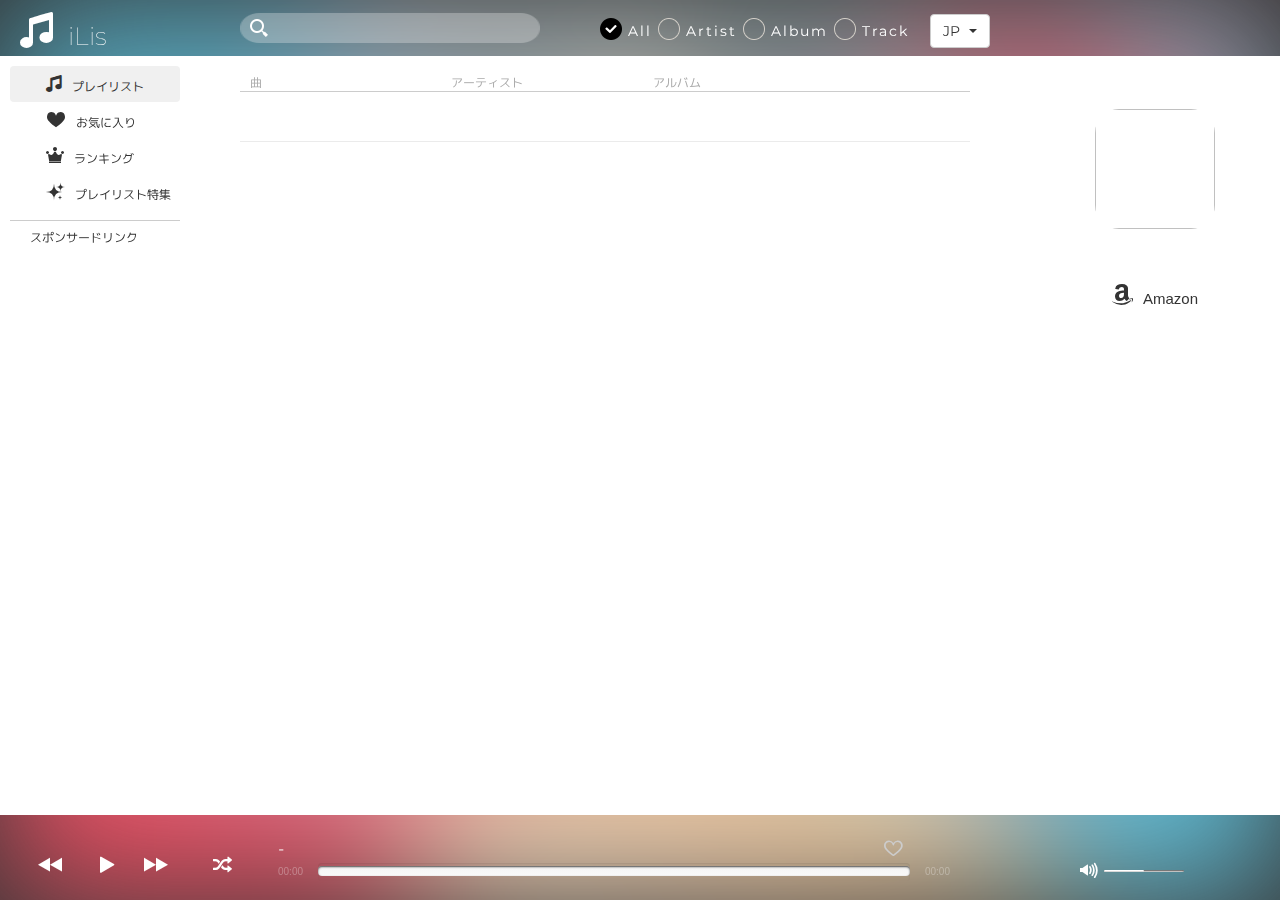
==== commit b28c1e43: "US検索対応" ====
--- a/iLis.html
+++ b/iLis.html
@@ -21,6 +21,7 @@
 	<!-- Custom styles -->
 	<link href="css/iLis.css" rel="stylesheet" />
 	<link href="css/bootstrap-slider.css" rel="stylesheet" />
+	<link href="css/bootstrap-select.css" rel="stylesheet" />
 	<link href="css/skins/square/square.css" rel="stylesheet" />
 	<link href="css/introjs.css" rel="stylesheet" />
 
@@ -73,6 +74,14 @@
 						<input type="radio" value="3" name="attribute">
 						<label for="track">Track</label>
 					</div>
+					<div class="search-country Montserrat" data-intro="検索する国を選択します。" data-step="4" data-position="right">
+						<select class="selectpicker" name="country">
+							<optgroup label="Country">
+    							<option>JP</option>
+    							<option>US</option>
+    						</optgroup>
+  						</select>
+  					</div>
 				</div>
 			</div>
 
@@ -97,25 +106,25 @@
 				<div class="main-sidebar">
 					<div class="menu-outer">
 						<ul id="J_sidebarMenu">
-							<li id="J_menuPlaying" class="current" data-intro="検索した曲を視聴できます。" data-step="4" data-position="right">
+							<li id="J_menuPlaying" class="current" data-intro="検索した曲を視聴できます。" data-step="5" data-position="right">
 								<a>
 									<span class="lsf-icon" title="music"></span>
 									プレイリスト
 								</a>
 							</li>
-							<li id="J_menuMyfav" data-intro="お気に入りに入れた曲を視聴できます。" data-step="5" data-position="right">
+							<li id="J_menuMyfav" data-intro="お気に入りに入れた曲を視聴できます。" data-step="6" data-position="right">
 								<a>
 									<span class="lsf-icon" title="heart"></span>
 									お気に入り
 								</a>
 							</li>
-							<li id="J_menuRanking" data-intro="iTunesStoreのランキング上位100曲を視聴できます。" data-step="6" data-position="right">
+							<li id="J_menuRanking" data-intro="iTunesStoreのランキング上位100曲を視聴できます。" data-step="7" data-position="right">
 								<a>
 									<span class="lsf-icon" title="crown"></span>
 									ランキング
 								</a>
 							</li>
-							<li id="J_menuOthersPlaying" data-intro="プレイリストを視聴できます。" data-step="7" data-position="right">
+							<li id="J_menuOthersPlaying" data-intro="プレイリストを視聴できます。" data-step="8" data-position="right">
 								<a>
 									<span class="lsf-icon" title="twinkle"></span>
 									プレイリスト特集
@@ -218,7 +227,7 @@
 				<a id="J_artistName" href="#" target="_blank"></a>
 			</div>
 			<div class="track-controls">
-				<span id="J_trackFav" class="notfav lsf" onClick="favSong(curNo, false)" data-intro="再生中の曲をお気に入りに登録します。" data-step="12" data-position="top">heartempty</span>
+				<span id="J_trackFav" class="notfav lsf" onClick="favSong(curNo, false)" data-intro="再生中の曲をお気に入りに登録します。" data-step="13" data-position="top">heartempty</span>
 			</div>
 		</div>
 		<div class="player-length">
@@ -232,16 +241,16 @@
 		</div>
 	</div>
 	<div class="player-controls">
-		<span id="J_prevBtn" class="prev-btn lsf" onClick="prevSong();" data-intro="ひとつ前の曲を再生します。矢印キーの「←」でも操作可能です。" data-step="8" data-position="top">backback</span>
-		<span id="J_playBtn" class="play-btn lsf" data-intro="曲を再生/一時停止します。Enterキーでも操作可能です。" data-step="9" data-position="top">play</span>
-		<span id="J_nextBtn" class="next-btn lsf" onClick="nextSong();" data-intro="次の曲を再生します。矢印キーの「→」でも操作可能です。" data-step="10" data-position="top">nextnext</span>
+		<span id="J_prevBtn" class="prev-btn lsf" onClick="prevSong();" data-intro="ひとつ前の曲を再生します。矢印キーの「←」でも操作可能です。" data-step="9" data-position="top">backback</span>
+		<span id="J_playBtn" class="play-btn lsf" data-intro="曲を再生/一時停止します。Enterキーでも操作可能です。" data-step="10" data-position="top">play</span>
+		<span id="J_nextBtn" class="next-btn lsf" onClick="nextSong();" data-intro="次の曲を再生します。矢印キーの「→」でも操作可能です。" data-step="11" data-position="top">nextnext</span>
 		<div class="player-mode">
-			<span id="J_playerMode" class="mode-order lsf" data-intro="プレイリストをシャッフルします。" data-step="11" data-position="top">shuffle</span>
+			<span id="J_playerMode" class="mode-order lsf" data-intro="プレイリストをシャッフルします。" data-step="12" data-position="top">shuffle</span>
 		</div>
 	</div>
 	<div class="player-volume">
 		<div id="volume">
-			<div id="J_volumeSpeaker" class="volume-on lsf" data-intro="音量を変更します。" data-step="13" data-position="top">volumeup</div>
+			<div id="J_volumeSpeaker" class="volume-on lsf" data-intro="音量を変更します。" data-step="14" data-position="top">volumeup</div>
 			<div class="volume-wrap">
 				<input id="volumeSlider" type="text" data-slider-min="0" data-slider-max="100" data-slider-step="1" data-slider-value="50" data-slider-tooltip="hide" />
 			</div>
@@ -257,7 +266,9 @@
 <script src="js/vague.js"></script>
 <script src="js/icheck.js"></script>
 <script src="js/intro.js"></script>
+<script src="js/bootstrap.min.js"></script>
 <script src="js/bootstrap-slider.js"></script>
+<script src="js/bootstrap-select.js"></script>
 <script src="js/iLis.js"></script>
 <script src="js/iTunes.js"></script>
 </body>
--- a/css/iLis.css
+++ b/css/iLis.css
@@ -70,6 +70,7 @@
 .navbar-brand {
   font-weight: 100;
   font-size: 25px;
+  padding: 20px 15px;
   padding-left: 20px;
   color: white;
 }
@@ -677,9 +678,18 @@
   font-size:14px;
   letter-spacing:2px;
 }
+.search-country
+{
+  position:absolute;
+  left:930px;
+  top:14px;
+  color:white;
+  font-size:14px;
+  letter-spacing:2px;
+}
 .search-help
 {
-  padding-right: 50px;
+  padding-right: 40px;
 }
 .search-wrap .search-input
 {
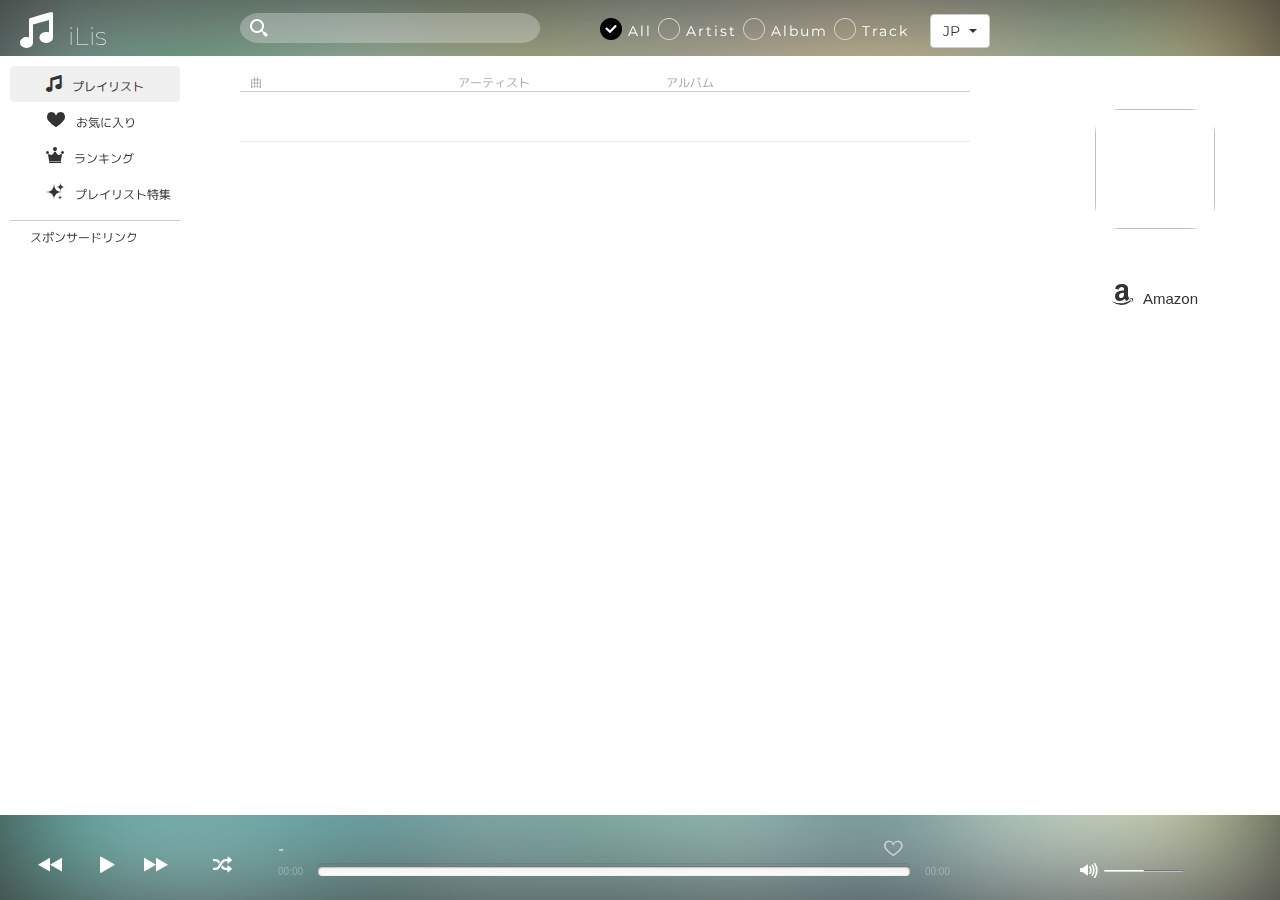
==== commit f3953d2c: "クエリストリング対応＆プレイリスト追加" ====
--- a/iLis.html
+++ b/iLis.html
@@ -67,11 +67,11 @@
 					<div class="search-attribute Montserrat" data-intro="検索条件を選択します。" data-step="3">
 						<input type="radio" value="0" name="attribute" checked>
 						<label for="all">All</label>
-						<input type="radio" class="iradio_flat" value="1" name="attribute">
+						<input type="radio" id="attribute-artist" value="1" name="attribute">
 						<label for="artist">Artist</label>
-						<input type="radio" value="2" name="attribute">
+						<input type="radio" id="attribute-album" value="2" name="attribute">
 						<label for="album">Album</label>
-						<input type="radio" value="3" name="attribute">
+						<input type="radio" id="attribute-track" value="3" name="attribute">
 						<label for="track">Track</label>
 					</div>
 					<div class="search-country Montserrat" data-intro="検索する国を選択します。" data-step="4" data-position="right">
@@ -163,6 +163,8 @@
 						<div class="ui-row-item-column c2">アーティスト</div>
 						<div class="ui-row-item-column c3">アルバム</div>
 					</div>
+					<div class="back"></div>
+					<div class="sharedUrl"></div>
 				</div>
 				<!-- Ui-playlist-body -->
 
@@ -260,6 +262,23 @@
 </div>
 <!-- /Bottom -->
 
+<!-- Modal-->
+<div class="modal" id="modal-shared-url" tabindex="-1">
+    <div class="modal-dialog">
+        <div class="modal-content">
+            <div class="modal-header">
+                <button type="button" class="close" data-dismiss="modal"></button>
+                <h4 class="modal-title" id="modal-label"></h4>
+            </div>
+            <div class="modal-body"></div>
+            <div class="modal-footer">
+                <button type="button" class="btn btn-default" data-dismiss="modal">閉じる</button>
+            </div>
+        </div>
+    </div>
+</div>
+<!-- /Modal-->
+
 <!-- Bootstrap core JavaScript
     ================================================== -->
 <!-- Placed at the end of the document so the pages load faster -->
@@ -269,7 +288,7 @@
 <script src="js/bootstrap.min.js"></script>
 <script src="js/bootstrap-slider.js"></script>
 <script src="js/bootstrap-select.js"></script>
+<script src="js/iTunes.js"></script>
 <script src="js/iLis.js"></script>
-<script src="js/iTunes.js"></script>
 </body>
 </html>--- a/css/iLis.css
+++ b/css/iLis.css
@@ -45,7 +45,7 @@
 }
 h1 {
   font-family: 'Montserrat', sans-serif;
-	font-size: 40px;
+  font-size: 40px;
 }
 
 /* Nav */
@@ -87,20 +87,21 @@
   border-color: transparent;
 }
 #header {
-	height: 100%;
-	width: 100%;
-	position: relative;
+  height: 100%;
+  width: 100%;
+  position: relative;
 }
 #blurBackground {
   background-image: url('/img/iLis/bg.jpg');
-	-moz-background-size:100% 100%;
-	background-size:100% 100%;
+  -moz-background-size:100% 100%;
+  background-size:100% 100%;
 }
 .img-circle {
   -webkit-border-radius: 20%;
   -moz-border-radius: 20%;
   border-radius: 20%;
   border :none;
+  cursor: pointer;
 }
 .img-100 {
   width: 100px;
@@ -359,7 +360,8 @@
 }
 .ks-scroll-view
 {
-  overflow:auto;
+  overflow:scroll;
+  overflow:overlay;
   position:relative;
   cursor:default;
   outline:0;
@@ -835,7 +837,7 @@
 .ui-row-item-body
 {
   padding-left:10px;
-  padding-right:110px;
+  padding-right:90px;
   overflow:hidden;
   -moz-user-select:none;
   -webkit-user-select:none;
@@ -859,6 +861,30 @@
   text-overflow:ellipsis;
   white-space:nowrap;
   overflow:hidden;
+}
+.ui-row-item .c5
+{
+  float:left;
+  width:25%;
+  padding-right:.2%;
+  text-overflow:ellipsis;
+  white-space:nowrap;
+  overflow:hidden;
+}
+.ui-row-item .c6
+{
+  float:left;
+  width:75%;
+  padding-right:.2%;
+  text-overflow:ellipsis;
+  white-space:nowrap;
+  overflow:hidden;
+}
+.back, .sharedUrl
+{
+  position:absolute;
+  right:32px;
+  top:9px;
 }
 .ui-row-item .c1 img,.ui-row-item .c2 img,.ui-row-item .c3 img
 {
@@ -895,6 +921,13 @@
 {
   text-decoration:underline;
 }
+.ui-album-main
+{
+  border-bottom:1px solid #ebebeb;
+  height:130px;
+  line-height:41px;
+  color:#333;
+}
 .ui-track-disabled
 {
   color:#aaa;
@@ -912,7 +945,7 @@
   position:absolute;
   top:0;
   right:0;
-  width:110px;
+  width:90px;
   height:40px;
 }
 .ui-track-control a
@@ -1029,4 +1062,15 @@
 #J_tracksScrollView
 {
   height:100%;
+}
+.modal-body
+{
+  word-break:break-all;
+}
+/* margin */
+.mgt5 {
+  margin-top:5px;
+}
+.mgt20 {
+  margin-top:20px;
 }